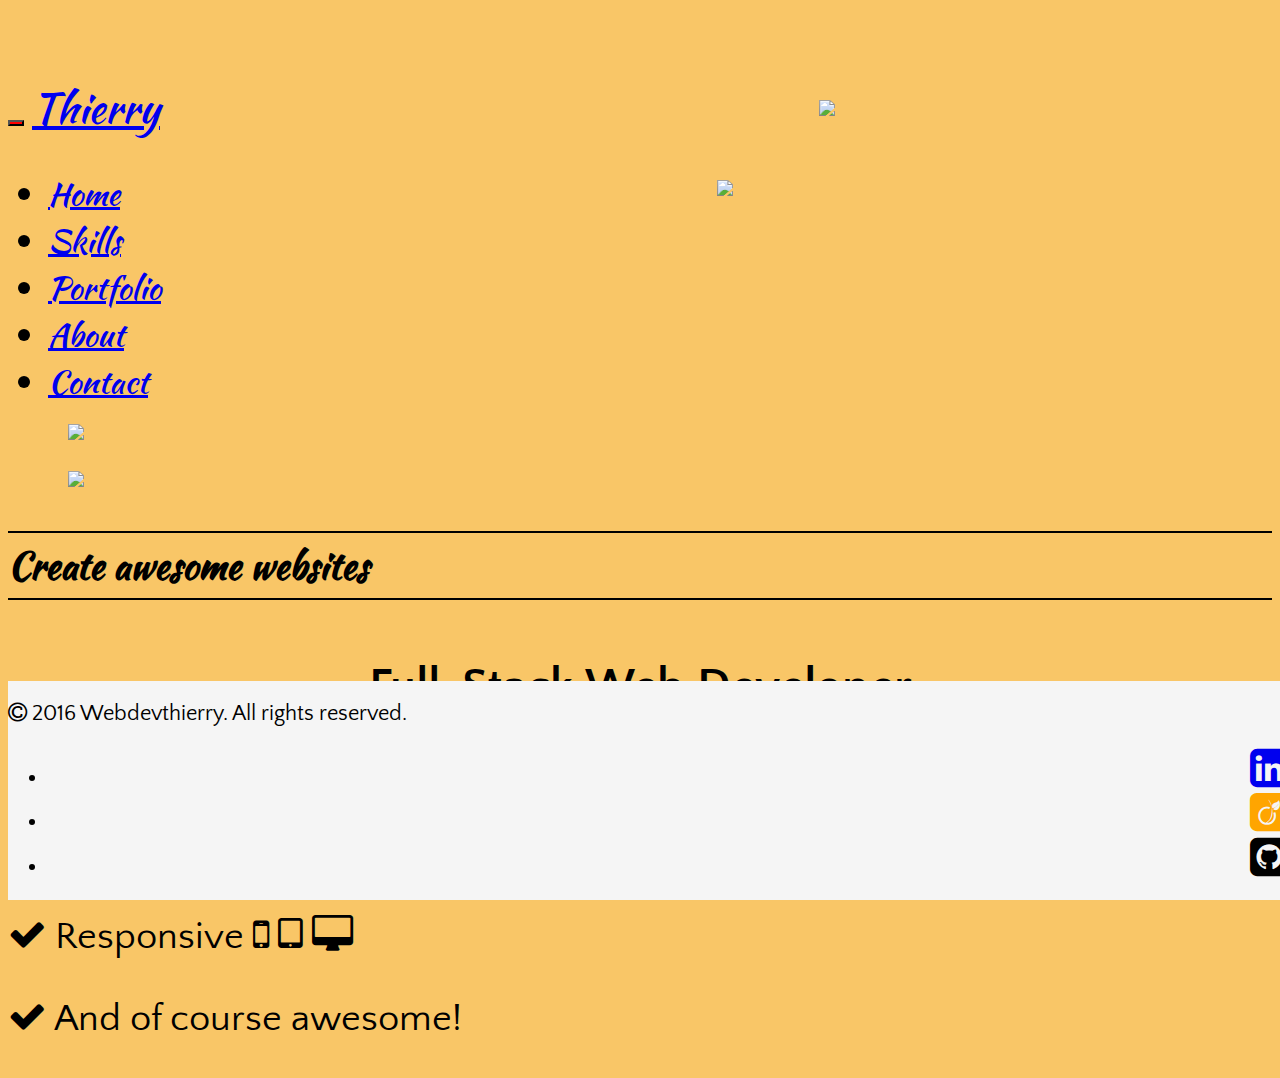
==== index.html @ 5bfef004 "content added in some pages, navbar-bottom changed to footer in 'home' section, class changed for tr" ====
<!DOCTYPE html>

<html>
<head>
	<title>Home</title>
	<meta charset="utf-8">
	<meta name="viewport" content="width=device-width, initial-scale=1, maximum-scale=1, user-scalable=no">

	<link rel="stylesheet" href="https://maxcdn.bootstrapcdn.com/bootstrap/3.3.6/css/bootstrap.min.css" integrity="sha384-1q8mTJOASx8j1Au+a5WDVnPi2lkFfwwEAa8hDDdjZlpLegxhjVME1fgjWPGmkzs7" crossorigin="anonymous">
	<link rel="stylesheet" href="https://maxcdn.bootstrapcdn.com/font-awesome/4.6.3/css/font-awesome.min.css">
	<link href="https://fonts.googleapis.com/css?family=Kaushan+Script|Quattrocento+Sans" rel="stylesheet">
	<link rel="stylesheet" type="text/css" href="master.css">

	<style>

	.iphone
	{
		position: absolute;
		right: 28%;
		top: 180px;
		min-width: 50px;
		width: 16%;
		z-index: 2;
	}
	
	.portfolioIphone
	{
		position: absolute;
		right: 28.7%;
		top: 214px;
		min-width: 80px;
		width: 14%;
		z-index: 2;
	}

	.portfolioTablet
	{
		position: absolute;
		right: 14%;
		top: 100px;
		min-width: 200px;
		width: 22%;
	}
	
	.flag1, .flag
	{
		width: 20px;
		margin-right: 10px;
		margin-left: 20px;
		
	}

	.flag1
	{
		margin-top:-10px;
	}
	


	.text, .text1, .text2, .text3
	{
		font-size: 1.2em;
	}

	.footer
	{
		position: absolute;
		bottom: 0;
		width: 100%;
		background-color: #f5f5f5;

	}

	</style>

</head>

<body>

	<nav class="navbar navbar-default navbar-fixed-top">
		<div class="container-fluid">
			<div class="navbar-header">
			  <button type="button" id="navbarBg" class="navbar-toggle collapsed" data-toggle="collapse" data-target="#menu" aria-expanded="false">
		        <span class="sr-only">Toggle navigation</span>
		        <span class="barColor icon-bar"></span>
		        <span class="barColor icon-bar"></span>
		        <span class="barColor icon-bar"></span>
		      </button>
				<a class="navbar-brand brandName" href="index.html">Thierry</a>
			</div>

			<div class="collapse navbar-collapse" id="menu">
				<ul class="nav navbar-nav navbar-right">
					<li class="active"><a href="index.html">Home</a></li>
					<li><a href="skills.html">Skills</a></li>
					<li><a href="portfolio.html">Portfolio</a></li>
					<li><a href="about.html">About</a></li>
					<li><a href="contact.html">Contact</a></li>
						<a href="skills.html"><img class="flag" src="images/frFlag.png"></a><br>
						<a href="contact.html" disabled><img class="flag1" src="images/EngFlag.png" ></a>
				</ul>
			</div>
		</div>
	</nav>

	<div class="container-fluid">
		<div class="row titleBorder">
			<div class="col-sm-offset-1 col-xs-11">
				<h3 class="title">Create awesome websites</h3>
			</div>
		</div>
	</div>
	<div class="container-fluid">
		<div class="row">
			<div style="height: 20px"></div>
			<h2 style="text-align: center">Full-Stack Web Developer</h2>

			<div class="col-sm-offset-1 col-xs-11">
			<p class="text">Create websites that are:</p>
			<p class="text1 text-primary"><i class="fa fa-check" aria-hidden="true"></i> Up-to-date</p>
			<p class="text2 text-primary"><i class="fa fa-check" aria-hidden="true"></i> Responsive <i class="fa fa-mobile" aria-hidden="true"></i> <i class="fa fa-tablet" aria-hidden="true"></i> <i class="fa fa-desktop" aria-hidden="true"></i></p>
			<p class="text3 text-primary"><i class="fa fa-check" aria-hidden="true"></i> And of course awesome!</p>
				<img src="images/portfolioIphone.png" class="iphone hidden-xs hidden-sm">
				<img src="images/portfolioTablet.png" class="portfolioTablet hidden-xs hidden-sm">
			</div>
		</div>
	</div>

	<footer class="footer">
	<div class="container">
		<div class="row">
			<div class="col-xs-6">
				<p class="copyright"><i class="fa fa-copyright"></i> 2016 Webdevthierry. All rights reserved.</p>
			</div>
			<div class="col-xs-6" style="text-align:right;">
				<ul class="list-inline copyright">
					<li><a href="http://fr.linkedin.com/in/horthierry" target="_blank"><i class="fa fa-2x fa-linkedin-square"></i></a></li>
					<li><a href="http://www.viadeo.com/fr/profile/thierry.hor" target="_blank"><i id="viadeo" class="fa fa-2x fa-viadeo-square"></i></a></li>
					<li><a href="https://github.com/webdevthierry" target="_blank"><i id="github" class="fa fa-2x fa-github-square"></i></a></li>
				</ul>
			</div>
		</div>
			
	</div>
	</footer>

<script src="https://ajax.googleapis.com/ajax/libs/jquery/2.2.0/jquery.min.js"></script>
<script src="https://maxcdn.bootstrapcdn.com/bootstrap/3.3.6/js/bootstrap.min.js" integrity="sha384-0mSbJDEHialfmuBBQP6A4Qrprq5OVfW37PRR3j5ELqxss1yVqOtnepnHVP9aJ7xS" crossorigin="anonymous"></script>
</body>
</html>
---- master.css ----
body
{
    background-color: #f9c667;
    font-family: 'Quattrocento Sans', cursive;
    font-size: 2em;
    padding-top: 70px;
}

body[aria-expanded="true"]
{
	padding-top: 280px;
}

nav, .title
{
	font-family: 'Kaushan Script', cursive;
}

.title
{
	margin: 5px auto;
}

.brandName
{
    font-size: 1.3em;
}

.titleBorder
{
	border-top: 2px solid black;
	border-bottom: 2px solid black;
}

.copyright
{
	margin: 20px 0;
	font-size: 0.7em;
}

#github
{
	color: black;
}

#github:hover
{
	color: #666;
}

#viadeo
{
	color: orange;
}

#viadeo:hover
{
	color: darkorange;
}

#navbarBg
{
	background-color: red;
}

button .barColor
{
	background-color: white !important;
}

.navBottom
{
	font-size: 1em;
}

.animHtml
{
	-moz-animation:animHtml 2s ease-out;
	-webkit-animation:animHtml 2s ease-out;
}

@-moz-keyframes animHtml 	  {0%  { width:0px; opacity:0%;} 50% { width:0px; opacity:100%;} 100%{ width:80%;}  }
@-webkit-keyframes animHtml   {0%  { width:0px; opacity:0%;} 50% { width:0px; opacity:100%;} 100%{ width:80%;}  }

.animBootstrap
{
	-moz-animation:animBootstrap 2s ease-out;
	-webkit-animation:animBootstrap 2s ease-out;
}

@-moz-keyframes animBootstrap 	  {0%  { width:0px; opacity:0%;} 50% { width:0px; opacity:100%;} 100%{ width:70%;}  }
@-webkit-keyframes animBootstrap   {0%  { width:0px; opacity:0%;} 50% { width:0px; opacity:100%;} 100%{ width:70%;}  }

.animJQuery
{
	-moz-animation:animJQuery 2s ease-out;
	-webkit-animation:animJQuery 2s ease-out;
}

@-moz-keyframes animJQuery 	  {0%  { width:0px; opacity:0%;} 50% { width:0px; opacity:100%;} 100%{ width:50%;}  }
@-webkit-keyframes animJQuery   {0%  { width:0px; opacity:0%;} 50% { width:0px; opacity:100%;} 100%{ width:50%;}  }

.animPhp
{
	-moz-animation:animPhp 2s ease-out;
	-webkit-animation:animPhp 2s ease-out;
}

@-moz-keyframes animPhp 	  {0%  { width:0px; opacity:0%;} 50% { width:0px; opacity:100%;} 100%{ width:60%;}  }
@-webkit-keyframes animPhp   {0%  { width:0px; opacity:0%;} 50% { width:0px; opacity:100%;} 100%{ width:60%;}  }

.animMysql
{
	-moz-animation:animMysql 2s ease-out;
	-webkit-animation:animMysql 2s ease-out;
}

@-moz-keyframes animMysql 	  {0%  { width:0px; opacity:0%;} 50% { width:0px; opacity:100%;} 100%{ width:60%;}  }
@-webkit-keyframes animMysql   {0%  { width:0px; opacity:0%;} 50% { width:0px; opacity:100%;} 100%{ width:60%;}  }

.animGit
{
	-moz-animation:animGit 2s ease-out;
	-webkit-animation:animGit 2s ease-out;
}

@-moz-keyframes animGit 	  {0%  { width:0px; opacity:0%;} 50% { width:0px; opacity:100%;} 100%{ width:60%;}  }
@-webkit-keyframes animGit   {0%  { width:0px; opacity:0%;} 50% { width:0px; opacity:100%;} 100%{ width:60%;}  }


.title
{
	-moz-animation:title 1s ease-out;
	-webkit-animation:title 1s ease-out;
}

@-moz-keyframes title 	  {0%  { margin-left:-200px;} 100%{ margin-left:0px;}  }
@-webkit-keyframes title   {0%  { margin-left:-200px;} 100%{ margin-left:0px;}  }

.imgKwoon, .animSkill, .portfolioTablet, .iphone, .text1, .portfolioIphone
{
	-moz-animation:animImg 1s linear;
	-webkit-animation:animImg 1s linear;
}

@-moz-keyframes animImg 	  {0%  { opacity:0;} 100%{ opacity:100%;}  }
@-webkit-keyframes animImg   {0%  { opacity:0;} 100%{ opacity:100%;}  }

.text2, .imgTribute
{
	-moz-animation:animImg 2s linear;
	-webkit-animation:animImg 2s linear;
}

@-moz-keyframes animImg 	  {0%  { opacity:0;} 50%  { opacity:0;} 100%{ opacity:100%;}  }
@-webkit-keyframes animImg   {0%  { opacity:0;} 50%  { opacity:0;} 100%{ opacity:100%;}  }

.text3
{
	-moz-animation:animImg 3s linear;
	-webkit-animation:animImg 3s linear;
}

@-moz-keyframes animImg 	  {0%  { opacity:0;} 75%  { opacity:0;} 100%{ opacity:100%;}  }
@-webkit-keyframes animImg   {0%  { opacity:0;} 75%  { opacity:0;} 100%{ opacity:100%;}  }

.animTable
{
	-moz-animation:animTable 1s linear;
	-webkit-animation:animTable 1s linear;
}

@-moz-keyframes animTable 	  {0%  { margin-bottom:-300px;} 100%{ margin-bottom:0px;}  }
@-webkit-keyframes animTable   {0%  { margin-bottom:-300px;} 100%{ margin-bottom:0px;}  }
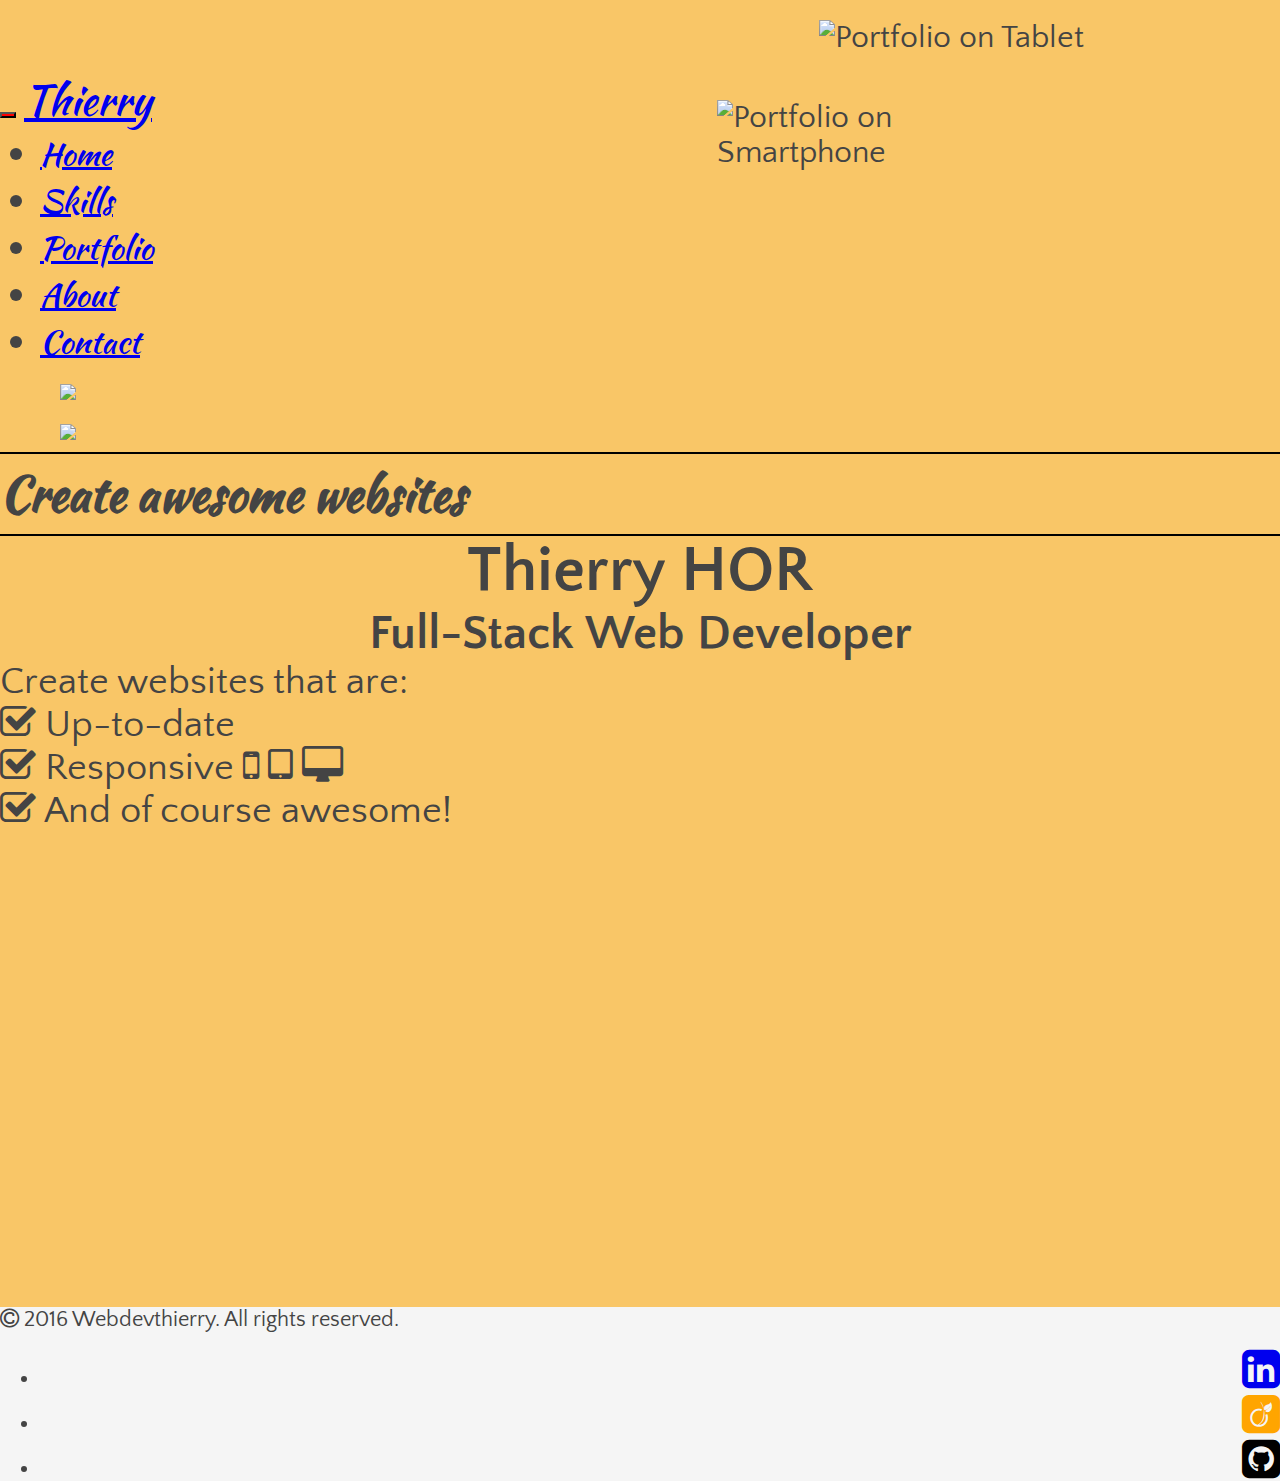
==== commit 699b05ba: "section languages added in Skills.html, nav changed to footer in all pages and footer issues resolve" ====
--- a/index.html
+++ b/index.html
@@ -1,148 +1,125 @@
 <!DOCTYPE html>
 
-<html>
+<html lang="en">
 <head>
-	<title>Home</title>
-	<meta charset="utf-8">
-	<meta name="viewport" content="width=device-width, initial-scale=1, maximum-scale=1, user-scalable=no">
+    <title>Home</title>
+    <meta charset="utf-8">
+    <meta name="description" content="Hello, I'm Thierry HOR. I'm a Full-Stack Web Developer and this is my portfolio.">
+    <meta name="keywords" content="Full-Stack Web Developer, services, responsive, awesome websites">
+    <meta name="author" content="Thierry HOR">
+    <meta name="viewport" content="width=device-width, initial-scale=1, maximum-scale=1, user-scalable=no">
 
-	<link rel="stylesheet" href="https://maxcdn.bootstrapcdn.com/bootstrap/3.3.6/css/bootstrap.min.css" integrity="sha384-1q8mTJOASx8j1Au+a5WDVnPi2lkFfwwEAa8hDDdjZlpLegxhjVME1fgjWPGmkzs7" crossorigin="anonymous">
-	<link rel="stylesheet" href="https://maxcdn.bootstrapcdn.com/font-awesome/4.6.3/css/font-awesome.min.css">
-	<link href="https://fonts.googleapis.com/css?family=Kaushan+Script|Quattrocento+Sans" rel="stylesheet">
-	<link rel="stylesheet" type="text/css" href="master.css">
+    <link rel="stylesheet" href="https://maxcdn.bootstrapcdn.com/bootstrap/3.3.6/css/bootstrap.min.css" integrity="sha384-1q8mTJOASx8j1Au+a5WDVnPi2lkFfwwEAa8hDDdjZlpLegxhjVME1fgjWPGmkzs7" crossorigin="anonymous">
+    <link rel="stylesheet" href="https://maxcdn.bootstrapcdn.com/font-awesome/4.6.3/css/font-awesome.min.css">
+    <link href="https://fonts.googleapis.com/css?family=Kaushan+Script|Quattrocento+Sans" rel="stylesheet">
+    <link rel="stylesheet" type="text/css" href="master.css">
 
-	<style>
+    <style>
 
-	.iphone
-	{
-		position: absolute;
-		right: 28%;
-		top: 180px;
-		min-width: 50px;
-		width: 16%;
-		z-index: 2;
-	}
-	
-	.portfolioIphone
-	{
-		position: absolute;
-		right: 28.7%;
-		top: 214px;
-		min-width: 80px;
-		width: 14%;
-		z-index: 2;
-	}
+    .portfolioIphone
+    {
+        position: absolute;
+        right: 28%;
+        top: 100px;
+        width: 50px;
+        width: 16%;
+        z-index: 2;
+    }
 
-	.portfolioTablet
-	{
-		position: absolute;
-		right: 14%;
-		top: 100px;
-		min-width: 200px;
-		width: 22%;
-	}
-	
-	.flag1, .flag
-	{
-		width: 20px;
-		margin-right: 10px;
-		margin-left: 20px;
-		
-	}
+    .portfolioTablet
+    {
+        position: absolute;
+        right: 14%;
+        top: 20px;
+        width: 200px;
+        width: 22%;
+    }
+    
+    .text, .text1, .text2, .text3
+    {
+        font-size: 1.2em;
+    }
 
-	.flag1
-	{
-		margin-top:-10px;
-	}
-	
+    .caret, .caret:before, .caret:after
+    {
+        content: "\e003" !important;
+    }
 
-
-	.text, .text1, .text2, .text3
-	{
-		font-size: 1.2em;
-	}
-
-	.footer
-	{
-		position: absolute;
-		bottom: 0;
-		width: 100%;
-		background-color: #f5f5f5;
-
-	}
-
-	</style>
+    </style>
 
 </head>
 
 <body>
 
-	<nav class="navbar navbar-default navbar-fixed-top">
-		<div class="container-fluid">
-			<div class="navbar-header">
-			  <button type="button" id="navbarBg" class="navbar-toggle collapsed" data-toggle="collapse" data-target="#menu" aria-expanded="false">
-		        <span class="sr-only">Toggle navigation</span>
-		        <span class="barColor icon-bar"></span>
-		        <span class="barColor icon-bar"></span>
-		        <span class="barColor icon-bar"></span>
-		      </button>
-				<a class="navbar-brand brandName" href="index.html">Thierry</a>
-			</div>
+    <nav class="navbar navbar-default navbar-fixed-top">
+        <div class="container-fluid">
+            <div class="navbar-header">
+              <button type="button" id="navbarBg" class="navbar-toggle collapsed" data-toggle="collapse" data-target="#menu" aria-expanded="false">
+                <span class="sr-only">Toggle navigation</span>
+                <span class="barColor icon-bar"></span>
+                <span class="barColor icon-bar"></span>
+                <span class="barColor icon-bar"></span>
+              </button>
+                <a class="navbar-brand brandName" href="index.html">Thierry</a>
+            </div>
 
-			<div class="collapse navbar-collapse" id="menu">
-				<ul class="nav navbar-nav navbar-right">
-					<li class="active"><a href="index.html">Home</a></li>
-					<li><a href="skills.html">Skills</a></li>
-					<li><a href="portfolio.html">Portfolio</a></li>
-					<li><a href="about.html">About</a></li>
-					<li><a href="contact.html">Contact</a></li>
-						<a href="skills.html"><img class="flag" src="images/frFlag.png"></a><br>
-						<a href="contact.html" disabled><img class="flag1" src="images/EngFlag.png" ></a>
-				</ul>
-			</div>
-		</div>
-	</nav>
+            <div class="collapse navbar-collapse" id="menu">
+                <ul class="nav navbar-nav navbar-right">
+                    <li class="active"><a href="index.html">Home</a></li>
+                    <li><a href="skills.html">Skills</a></li>
+                    <li><a href="portfolio.html">Portfolio</a></li>
+                    <li><a href="about.html">About</a></li>
+                    <li><a href="contact.html">Contact</a></li>
+                        <a href="skills.html"><img class="flag" src="images/frFlag.png"></a><div style="margin-top: -7px"></div>
+                        <a href="contact.html"><img class="flag1" src="images/EngFlag.png" ></a>
+                </ul>
+            </div>
+        </div>
+    </nav>
 
-	<div class="container-fluid">
-		<div class="row titleBorder">
-			<div class="col-sm-offset-1 col-xs-11">
-				<h3 class="title">Create awesome websites</h3>
-			</div>
-		</div>
-	</div>
-	<div class="container-fluid">
-		<div class="row">
-			<div style="height: 20px"></div>
-			<h2 style="text-align: center">Full-Stack Web Developer</h2>
+    <section>
+    <div class="container-fluid">
+        <div class="row titleBorder">
+            <div class="col-sm-offset-1 col-xs-11">
+                <h2 class="title">Create awesome websites</h2>
+            </div>
+        </div>
+    </div>
+    <div class="container-fluid">
+        <div class="row">
+        <h1 style="text-align: center">Thierry HOR</h1>
+            <h2 style="text-align: center">Full-Stack Web Developer</h2>
 
-			<div class="col-sm-offset-1 col-xs-11">
-			<p class="text">Create websites that are:</p>
-			<p class="text1 text-primary"><i class="fa fa-check" aria-hidden="true"></i> Up-to-date</p>
-			<p class="text2 text-primary"><i class="fa fa-check" aria-hidden="true"></i> Responsive <i class="fa fa-mobile" aria-hidden="true"></i> <i class="fa fa-tablet" aria-hidden="true"></i> <i class="fa fa-desktop" aria-hidden="true"></i></p>
-			<p class="text3 text-primary"><i class="fa fa-check" aria-hidden="true"></i> And of course awesome!</p>
-				<img src="images/portfolioIphone.png" class="iphone hidden-xs hidden-sm">
-				<img src="images/portfolioTablet.png" class="portfolioTablet hidden-xs hidden-sm">
-			</div>
-		</div>
-	</div>
+            <div class="col-sm-offset-1 col-xs-11">
+            <p class="text">Create websites that are:</p>
+            <p class="text1 text-primary"><i class="fa fa-check-square-o" aria-hidden="true"></i> Up-to-date</p>
+            <p class="text2 text-primary"><i class="fa fa-check-square-o" aria-hidden="true"></i> Responsive <i class="fa fa-mobile" aria-hidden="true"></i> <i class="fa fa-tablet" aria-hidden="true"></i> <i class="fa fa-desktop" aria-hidden="true"></i></p>
+            <p class="text3 text-primary"><i class="fa fa-check-square-o" aria-hidden="true"></i> And of course awesome!</p>
+                <img src="images/portfolioIphone.png" alt="Portfolio on Smartphone" class="portfolioIphone hidden-xs hidden-sm">
+                <img src="images/portfolioTablet.png" alt="Portfolio on Tablet" class="portfolioTablet hidden-xs hidden-sm">
+            </div>
+        </div>
+    </div>
+        <div class="hidden-xs" style="height: 350px;"></div>
 
-	<footer class="footer">
-	<div class="container">
-		<div class="row">
-			<div class="col-xs-6">
-				<p class="copyright"><i class="fa fa-copyright"></i> 2016 Webdevthierry. All rights reserved.</p>
-			</div>
-			<div class="col-xs-6" style="text-align:right;">
-				<ul class="list-inline copyright">
-					<li><a href="http://fr.linkedin.com/in/horthierry" target="_blank"><i class="fa fa-2x fa-linkedin-square"></i></a></li>
-					<li><a href="http://www.viadeo.com/fr/profile/thierry.hor" target="_blank"><i id="viadeo" class="fa fa-2x fa-viadeo-square"></i></a></li>
-					<li><a href="https://github.com/webdevthierry" target="_blank"><i id="github" class="fa fa-2x fa-github-square"></i></a></li>
-				</ul>
-			</div>
-		</div>
-			
-	</div>
-	</footer>
+    </section>
+
+    <footer>
+        <div class="container">
+            <div class="row">
+                <div class="col-xs-6">
+                    <p class="copyright"><i class="fa fa-copyright"></i> 2016 Webdevthierry. All rights reserved.</p>
+                </div>
+                <div class="col-xs-6" style="text-align:right;">
+                    <ul class="list-inline copyright">
+                        <li><a href="http://fr.linkedin.com/in/horthierry" target="_blank"><i class="fa fa-2x fa-linkedin-square"></i></a></li>
+                        <li><a href="http://www.viadeo.com/fr/profile/thierry.hor" target="_blank"><i id="viadeo" class="fa fa-2x fa-viadeo-square"></i></a></li>
+                        <li><a href="https://github.com/webdevthierry" target="_blank"><i id="github" class="fa fa-2x fa-github-square"></i></a></li>
+                    </ul>
+                </div>
+            </div>
+        </div>
+    </footer>
 
 <script src="https://ajax.googleapis.com/ajax/libs/jquery/2.2.0/jquery.min.js"></script>
 <script src="https://maxcdn.bootstrapcdn.com/bootstrap/3.3.6/js/bootstrap.min.js" integrity="sha384-0mSbJDEHialfmuBBQP6A4Qrprq5OVfW37PRR3j5ELqxss1yVqOtnepnHVP9aJ7xS" crossorigin="anonymous"></script>
--- a/master.css
+++ b/master.css
@@ -1,24 +1,56 @@
+*
+{
+    margin: 0;
+}
+html, body
+{
+    height: 100%;
+}
+
 body
 {
     background-color: #f9c667;
     font-family: 'Quattrocento Sans', cursive;
     font-size: 2em;
     padding-top: 70px;
-}
-
-body[aria-expanded="true"]
-{
-	padding-top: 280px;
+    color: #444;
+}
+
+section
+{
+    min-height: 100%;
+    margin-bottom: -60px;
+}
+
+section:after
+{
+    content: "";
+    display: block;
+}
+
+footer, section:after
+{
+    min-height: 60px;
+}
+footer
+{
+    background-color: #f5f5f5;
+}
+
+.copyright
+{
+    margin-top: 15px;
+    font-size: 0.7em;
 }
 
 nav, .title
 {
-	font-family: 'Kaushan Script', cursive;
+    font-family: 'Kaushan Script', cursive;
 }
 
 .title
 {
-	margin: 5px auto;
+    margin: 5px auto;
 }
 
 .brandName
@@ -28,147 +60,154 @@
 
 .titleBorder
 {
-	border-top: 2px solid black;
-	border-bottom: 2px solid black;
-}
-
-.copyright
-{
-	margin: 20px 0;
-	font-size: 0.7em;
-}
+    border-top: 2px solid black;
+    border-bottom: 2px solid black;
+}
+
+
+.flag1, .flag
+{
+    width: 20px;
+    margin-right: 10px;
+    margin-left: 20px;
+}
+
+.flag1
+{
+}
+
 
 #github
 {
-	color: black;
+    color: black;
 }
 
 #github:hover
 {
-	color: #666;
+    color: #666;
 }
 
 #viadeo
 {
-	color: orange;
+    color: orange;
 }
 
 #viadeo:hover
 {
-	color: darkorange;
+    color: darkorange;
 }
 
 #navbarBg
 {
-	background-color: red;
+    background-color: red;
 }
 
 button .barColor
 {
-	background-color: white !important;
+    background-color: white !important;
 }
 
 .navBottom
 {
-	font-size: 1em;
+    font-size: 1em;
 }
 
 .animHtml
 {
-	-moz-animation:animHtml 2s ease-out;
-	-webkit-animation:animHtml 2s ease-out;
-}
-
-@-moz-keyframes animHtml 	  {0%  { width:0px; opacity:0%;} 50% { width:0px; opacity:100%;} 100%{ width:80%;}  }
+    -moz-animation:animHtml 2s ease-out;
+    -webkit-animation:animHtml 2s ease-out;
+}
+
+@-moz-keyframes animHtml      {0%  { width:0px; opacity:0%;} 50% { width:0px; opacity:100%;} 100%{ width:80%;}  }
 @-webkit-keyframes animHtml   {0%  { width:0px; opacity:0%;} 50% { width:0px; opacity:100%;} 100%{ width:80%;}  }
 
 .animBootstrap
 {
-	-moz-animation:animBootstrap 2s ease-out;
-	-webkit-animation:animBootstrap 2s ease-out;
-}
-
-@-moz-keyframes animBootstrap 	  {0%  { width:0px; opacity:0%;} 50% { width:0px; opacity:100%;} 100%{ width:70%;}  }
+    -moz-animation:animBootstrap 2s ease-out;
+    -webkit-animation:animBootstrap 2s ease-out;
+}
+
+@-moz-keyframes animBootstrap     {0%  { width:0px; opacity:0%;} 50% { width:0px; opacity:100%;} 100%{ width:70%;}  }
 @-webkit-keyframes animBootstrap   {0%  { width:0px; opacity:0%;} 50% { width:0px; opacity:100%;} 100%{ width:70%;}  }
 
 .animJQuery
 {
-	-moz-animation:animJQuery 2s ease-out;
-	-webkit-animation:animJQuery 2s ease-out;
-}
-
-@-moz-keyframes animJQuery 	  {0%  { width:0px; opacity:0%;} 50% { width:0px; opacity:100%;} 100%{ width:50%;}  }
+    -moz-animation:animJQuery 2s ease-out;
+    -webkit-animation:animJQuery 2s ease-out;
+}
+
+@-moz-keyframes animJQuery    {0%  { width:0px; opacity:0%;} 50% { width:0px; opacity:100%;} 100%{ width:50%;}  }
 @-webkit-keyframes animJQuery   {0%  { width:0px; opacity:0%;} 50% { width:0px; opacity:100%;} 100%{ width:50%;}  }
 
 .animPhp
 {
-	-moz-animation:animPhp 2s ease-out;
-	-webkit-animation:animPhp 2s ease-out;
-}
-
-@-moz-keyframes animPhp 	  {0%  { width:0px; opacity:0%;} 50% { width:0px; opacity:100%;} 100%{ width:60%;}  }
+    -moz-animation:animPhp 2s ease-out;
+    -webkit-animation:animPhp 2s ease-out;
+}
+
+@-moz-keyframes animPhp       {0%  { width:0px; opacity:0%;} 50% { width:0px; opacity:100%;} 100%{ width:60%;}  }
 @-webkit-keyframes animPhp   {0%  { width:0px; opacity:0%;} 50% { width:0px; opacity:100%;} 100%{ width:60%;}  }
 
 .animMysql
 {
-	-moz-animation:animMysql 2s ease-out;
-	-webkit-animation:animMysql 2s ease-out;
-}
-
-@-moz-keyframes animMysql 	  {0%  { width:0px; opacity:0%;} 50% { width:0px; opacity:100%;} 100%{ width:60%;}  }
+    -moz-animation:animMysql 2s ease-out;
+    -webkit-animation:animMysql 2s ease-out;
+}
+
+@-moz-keyframes animMysql     {0%  { width:0px; opacity:0%;} 50% { width:0px; opacity:100%;} 100%{ width:60%;}  }
 @-webkit-keyframes animMysql   {0%  { width:0px; opacity:0%;} 50% { width:0px; opacity:100%;} 100%{ width:60%;}  }
 
 .animGit
 {
-	-moz-animation:animGit 2s ease-out;
-	-webkit-animation:animGit 2s ease-out;
-}
-
-@-moz-keyframes animGit 	  {0%  { width:0px; opacity:0%;} 50% { width:0px; opacity:100%;} 100%{ width:60%;}  }
+    -moz-animation:animGit 2s ease-out;
+    -webkit-animation:animGit 2s ease-out;
+}
+
+@-moz-keyframes animGit       {0%  { width:0px; opacity:0%;} 50% { width:0px; opacity:100%;} 100%{ width:60%;}  }
 @-webkit-keyframes animGit   {0%  { width:0px; opacity:0%;} 50% { width:0px; opacity:100%;} 100%{ width:60%;}  }
 
 
 .title
 {
-	-moz-animation:title 1s ease-out;
-	-webkit-animation:title 1s ease-out;
-}
-
-@-moz-keyframes title 	  {0%  { margin-left:-200px;} 100%{ margin-left:0px;}  }
+    -moz-animation:title 1s ease-out;
+    -webkit-animation:title 1s ease-out;
+}
+
+@-moz-keyframes title     {0%  { margin-left:-200px;} 100%{ margin-left:0px;}  }
 @-webkit-keyframes title   {0%  { margin-left:-200px;} 100%{ margin-left:0px;}  }
 
 .imgKwoon, .animSkill, .portfolioTablet, .iphone, .text1, .portfolioIphone
 {
-	-moz-animation:animImg 1s linear;
-	-webkit-animation:animImg 1s linear;
-}
-
-@-moz-keyframes animImg 	  {0%  { opacity:0;} 100%{ opacity:100%;}  }
+    -moz-animation:animImg 1s linear;
+    -webkit-animation:animImg 1s linear;
+}
+
+@-moz-keyframes animImg       {0%  { opacity:0;} 100%{ opacity:100%;}  }
 @-webkit-keyframes animImg   {0%  { opacity:0;} 100%{ opacity:100%;}  }
 
 .text2, .imgTribute
 {
-	-moz-animation:animImg 2s linear;
-	-webkit-animation:animImg 2s linear;
-}
-
-@-moz-keyframes animImg 	  {0%  { opacity:0;} 50%  { opacity:0;} 100%{ opacity:100%;}  }
+    -moz-animation:animImg 2s linear;
+    -webkit-animation:animImg 2s linear;
+}
+
+@-moz-keyframes animImg       {0%  { opacity:0;} 50%  { opacity:0;} 100%{ opacity:100%;}  }
 @-webkit-keyframes animImg   {0%  { opacity:0;} 50%  { opacity:0;} 100%{ opacity:100%;}  }
 
 .text3
 {
-	-moz-animation:animImg 3s linear;
-	-webkit-animation:animImg 3s linear;
-}
-
-@-moz-keyframes animImg 	  {0%  { opacity:0;} 75%  { opacity:0;} 100%{ opacity:100%;}  }
+    -moz-animation:animImg 3s linear;
+    -webkit-animation:animImg 3s linear;
+}
+
+@-moz-keyframes animImg       {0%  { opacity:0;} 75%  { opacity:0;} 100%{ opacity:100%;}  }
 @-webkit-keyframes animImg   {0%  { opacity:0;} 75%  { opacity:0;} 100%{ opacity:100%;}  }
 
 .animTable
 {
-	-moz-animation:animTable 1s linear;
-	-webkit-animation:animTable 1s linear;
-}
-
-@-moz-keyframes animTable 	  {0%  { margin-bottom:-300px;} 100%{ margin-bottom:0px;}  }
+    -moz-animation:animTable 1s linear;
+    -webkit-animation:animTable 1s linear;
+}
+
+@-moz-keyframes animTable     {0%  { margin-bottom:-300px;} 100%{ margin-bottom:0px;}  }
 @-webkit-keyframes animTable   {0%  { margin-bottom:-300px;} 100%{ margin-bottom:0px;}  }
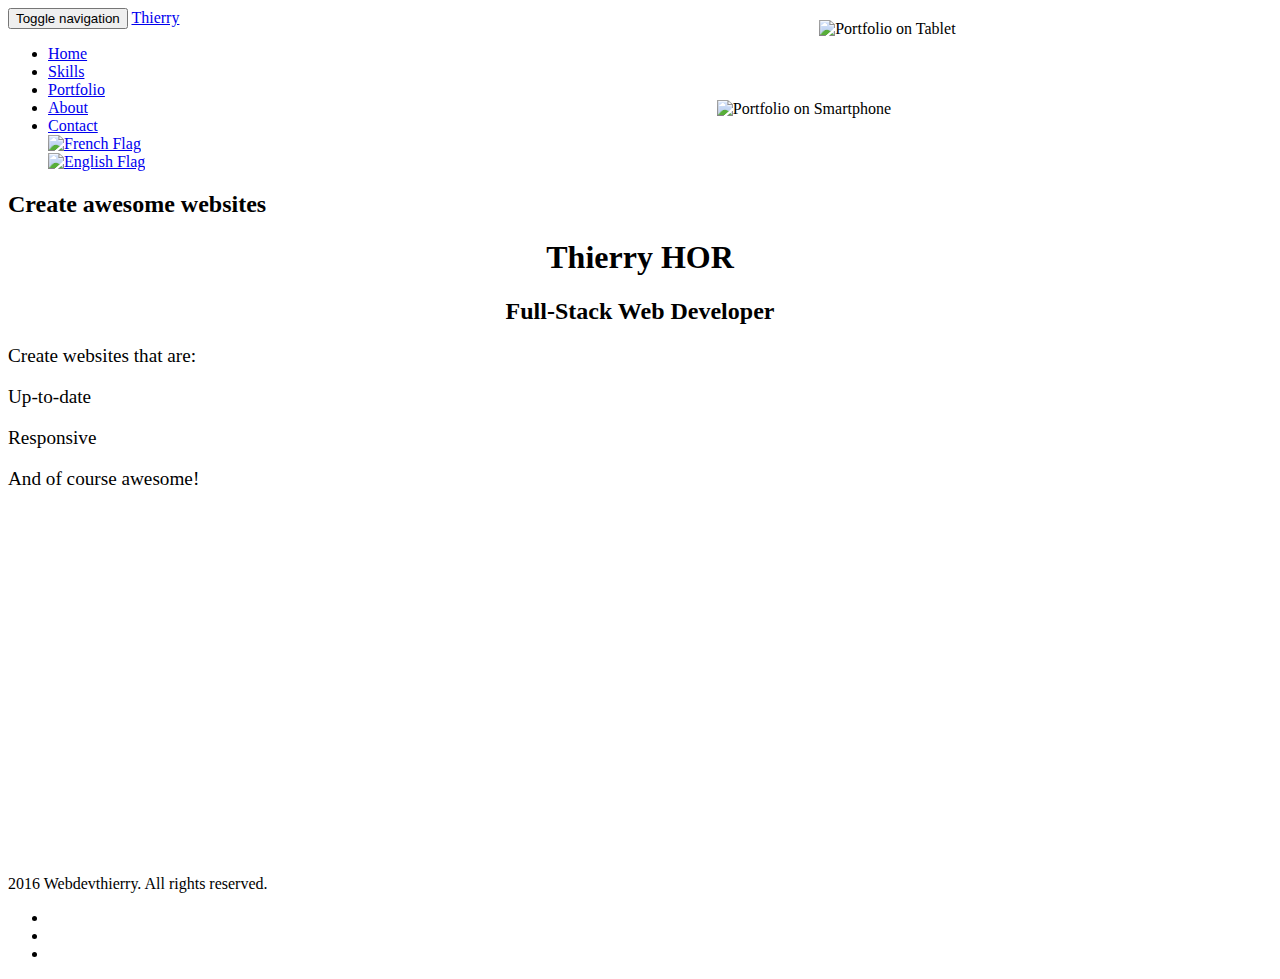
==== commit 32b2287f: "navbar removed in page 404, images alt added" ====
--- a/index.html
+++ b/index.html
@@ -2,19 +2,29 @@
 
 <html lang="en">
 <head>
-    <title>Home</title>
-    <meta charset="utf-8">
-    <meta name="description" content="Hello, I'm Thierry HOR. I'm a Full-Stack Web Developer and this is my portfolio.">
+    <title>Welcome to my portfolio</title>
+    <meta charset="UTF-8">
+
+    <meta name="description" content="Hello, I'm Thierry HOR. I'm a Full-Stack Web Developer and this is my portfolio. Let's create awesome websites together!">
     <meta name="keywords" content="Full-Stack Web Developer, services, responsive, awesome websites">
     <meta name="author" content="Thierry HOR">
     <meta name="viewport" content="width=device-width, initial-scale=1, maximum-scale=1, user-scalable=no">
 
-    <link rel="stylesheet" href="https://maxcdn.bootstrapcdn.com/bootstrap/3.3.6/css/bootstrap.min.css" integrity="sha384-1q8mTJOASx8j1Au+a5WDVnPi2lkFfwwEAa8hDDdjZlpLegxhjVME1fgjWPGmkzs7" crossorigin="anonymous">
-    <link rel="stylesheet" href="https://maxcdn.bootstrapcdn.com/font-awesome/4.6.3/css/font-awesome.min.css">
-    <link href="https://fonts.googleapis.com/css?family=Kaushan+Script|Quattrocento+Sans" rel="stylesheet">
-    <link rel="stylesheet" type="text/css" href="master.css">
+    <link rel="shortcut icon" href="favicon.ico" type="image/x-icon">
+    <link rel="icon" href="favicon.ico" type="image/x-icon">
+
+    <link rel="stylesheet" href="css/bootstrap.min.css">
+    <link rel="stylesheet" href="css/font-awesome.min.css">
+    <link rel="stylesheet" href="https://fonts.googleapis.com/css?family=Kaushan+Script%7CQuattrocento+Sans">
+
+    <link rel="stylesheet" href="css/master.css">
 
     <style>
+
+    .textCenter
+    {
+        text-align: center;
+    }
 
     .portfolioIphone
     {
@@ -34,23 +44,31 @@
         width: 200px;
         width: 22%;
     }
+
+    .hiddenDiv
+    {
+        height: 350px;
+    }
     
     .text, .text1, .text2, .text3
     {
         font-size: 1.2em;
     }
 
-    .caret, .caret:before, .caret:after
+    .text3
     {
-        content: "\e003" !important;
+        -moz-animation:animImg 3s linear;
+        -webkit-animation:animImg 3s linear;
     }
+
+    @-moz-keyframes animImg       {0%  { opacity:0;} 75%  { opacity:0;} 100%{ opacity:100%;}  }
+    @-webkit-keyframes animImg   {0%  { opacity:0;} 75%  { opacity:0;} 100%{ opacity:100%;}  }
 
     </style>
 
 </head>
 
 <body>
-
     <nav class="navbar navbar-default navbar-fixed-top">
         <div class="container-fluid">
             <div class="navbar-header">
@@ -60,7 +78,7 @@
                 <span class="barColor icon-bar"></span>
                 <span class="barColor icon-bar"></span>
               </button>
-                <a class="navbar-brand brandName" href="index.html">Thierry</a>
+              <a class="navbar-brand brandName" href="index.html">Thierry</a>
             </div>
 
             <div class="collapse navbar-collapse" id="menu">
@@ -70,38 +88,39 @@
                     <li><a href="portfolio.html">Portfolio</a></li>
                     <li><a href="about.html">About</a></li>
                     <li><a href="contact.html">Contact</a></li>
-                        <a href="skills.html"><img class="flag" src="images/frFlag.png"></a><div style="margin-top: -7px"></div>
-                        <a href="contact.html"><img class="flag1" src="images/EngFlag.png" ></a>
+                    <a href="fr/index.html"><img class="flag" alt="French Flag" src="images/FrFlag.png"></a>
+                    <div class="div-7"></div>
+                    <a href="index.html"><img class="flag1" alt="English Flag" src="images/EngFlag.png"></a>
                 </ul>
             </div>
         </div>
     </nav>
 
     <section>
-    <div class="container-fluid">
-        <div class="row titleBorder">
-            <div class="col-sm-offset-1 col-xs-11">
-                <h2 class="title">Create awesome websites</h2>
+        <div class="container-fluid">
+            <div class="row titleBorder">
+                <div class="col-sm-offset-1 col-xs-11">
+                    <h2 class="title">Create awesome websites</h2>
+                </div>
             </div>
         </div>
-    </div>
-    <div class="container-fluid">
-        <div class="row">
-        <h1 style="text-align: center">Thierry HOR</h1>
-            <h2 style="text-align: center">Full-Stack Web Developer</h2>
+        <div class="container-fluid">
+            <div class="row">
+                <h1 class="textCenter">Thierry HOR</h1>
+                <h2 class="textCenter">Full-Stack Web Developer</h2>
 
-            <div class="col-sm-offset-1 col-xs-11">
-            <p class="text">Create websites that are:</p>
-            <p class="text1 text-primary"><i class="fa fa-check-square-o" aria-hidden="true"></i> Up-to-date</p>
-            <p class="text2 text-primary"><i class="fa fa-check-square-o" aria-hidden="true"></i> Responsive <i class="fa fa-mobile" aria-hidden="true"></i> <i class="fa fa-tablet" aria-hidden="true"></i> <i class="fa fa-desktop" aria-hidden="true"></i></p>
-            <p class="text3 text-primary"><i class="fa fa-check-square-o" aria-hidden="true"></i> And of course awesome!</p>
-                <img src="images/portfolioIphone.png" alt="Portfolio on Smartphone" class="portfolioIphone hidden-xs hidden-sm">
-                <img src="images/portfolioTablet.png" alt="Portfolio on Tablet" class="portfolioTablet hidden-xs hidden-sm">
+                <div class="col-sm-offset-1 col-xs-11">
+                    <p class="text">Create websites that are:</p>
+                    <p class="text1 text-primary"><i class="fa fa-check-square-o" aria-hidden="true"></i> Up-to-date</p>
+                    <p class="text2 text-primary"><i class="fa fa-check-square-o" aria-hidden="true"></i> Responsive <i class="fa fa-mobile" aria-hidden="true"></i> <i class="fa fa-tablet" aria-hidden="true"></i> <i class="fa fa-desktop" aria-hidden="true"></i></p>
+                    <p class="text3 text-primary"><i class="fa fa-check-square-o" aria-hidden="true"></i> And of course awesome!</p>
+                    <img src="images/portfolioIphone.png" alt="Portfolio on Smartphone" class="portfolioIphone hidden-xs hidden-sm">
+                    <img src="images/portfolioTablet.png" alt="Portfolio on Tablet" class="portfolioTablet hidden-xs hidden-sm">
+                </div>
             </div>
         </div>
-    </div>
-        <div class="hidden-xs" style="height: 350px;"></div>
-
+        
+        <div class="hidden-xs hiddenDiv"></div>
     </section>
 
     <footer>
@@ -110,7 +129,7 @@
                 <div class="col-xs-6">
                     <p class="copyright"><i class="fa fa-copyright"></i> 2016 Webdevthierry. All rights reserved.</p>
                 </div>
-                <div class="col-xs-6" style="text-align:right;">
+                <div class="col-xs-6 socialCol">
                     <ul class="list-inline copyright">
                         <li><a href="http://fr.linkedin.com/in/horthierry" target="_blank"><i class="fa fa-2x fa-linkedin-square"></i></a></li>
                         <li><a href="http://www.viadeo.com/fr/profile/thierry.hor" target="_blank"><i id="viadeo" class="fa fa-2x fa-viadeo-square"></i></a></li>
@@ -121,7 +140,7 @@
         </div>
     </footer>
 
-<script src="https://ajax.googleapis.com/ajax/libs/jquery/2.2.0/jquery.min.js"></script>
-<script src="https://maxcdn.bootstrapcdn.com/bootstrap/3.3.6/js/bootstrap.min.js" integrity="sha384-0mSbJDEHialfmuBBQP6A4Qrprq5OVfW37PRR3j5ELqxss1yVqOtnepnHVP9aJ7xS" crossorigin="anonymous"></script>
+<script src="js/jquery.min.js"></script>
+<script src="js/bootstrap.min.js"></script>
 </body>
 </html>